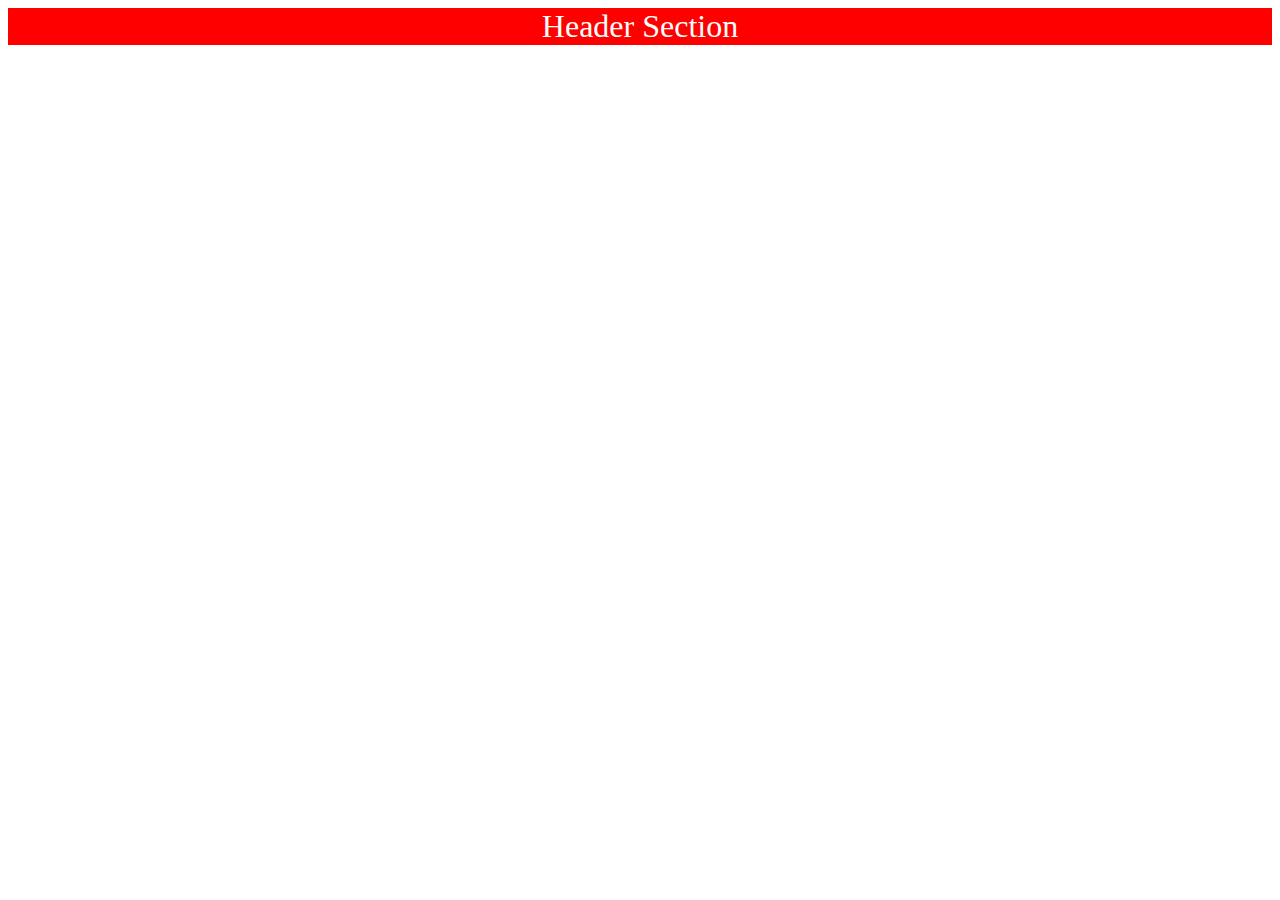
==== 01-css-methods/index.html @ 0832da0e "Created a home file with a div containing the section name Imported external CSS for styling Styled " ====
<!DOCTYPE html>

<html lang="en">
    <head>
        <meta charset="UTF-8">
        <link rel="stylesheet" href="./style/styles.css">
    </head>

    <body>
        <div class="header">Header Section</div>
    </body>

</html>
---- 01-css-methods/style/styles.css ----
div {
    color: white;
    background-color: red;
    font-size: 32px;
    text-align: center;   
}
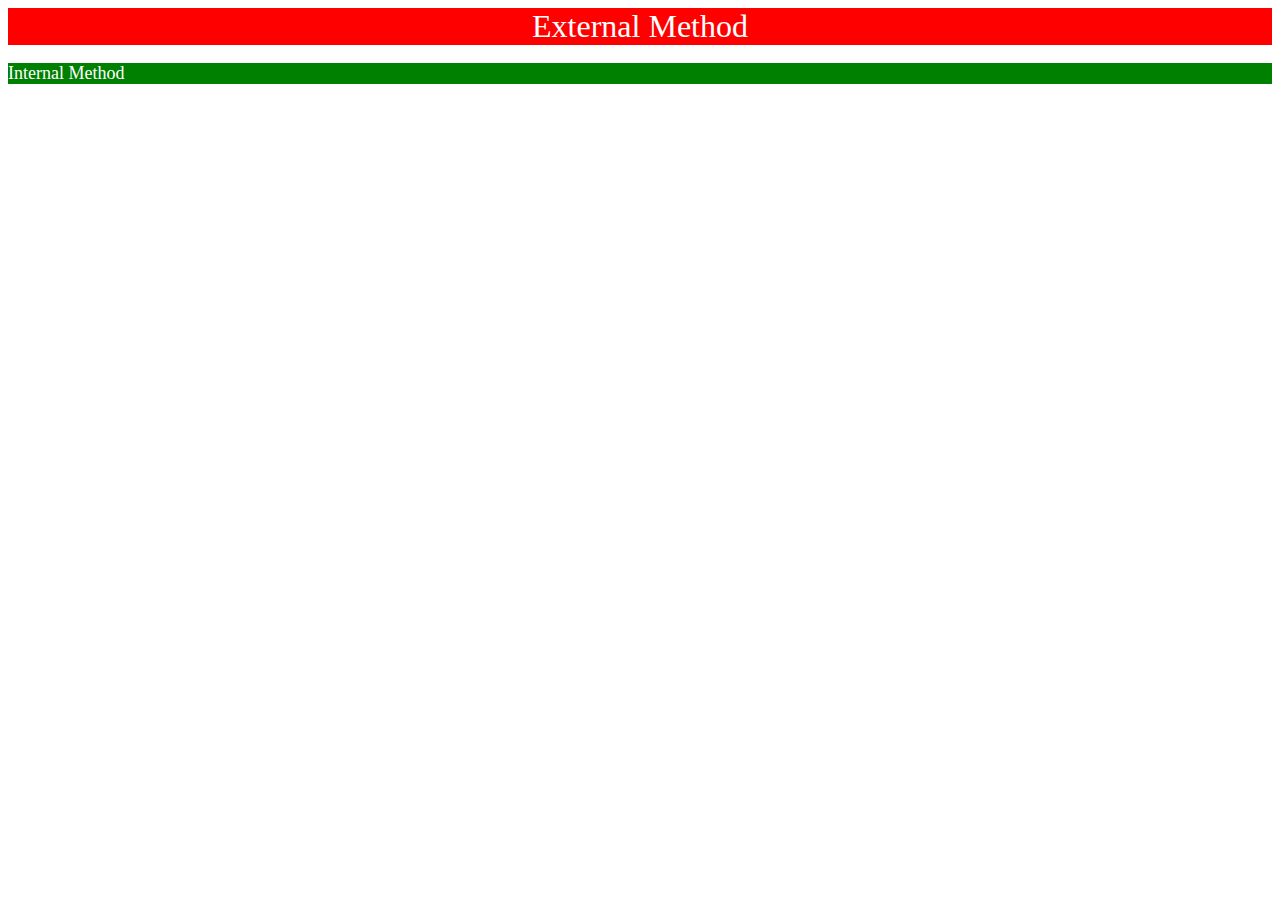
==== commit 77172bfd: "Implemented internal method Styled background and text color" ====
--- a/01-css-methods/index.html
+++ b/01-css-methods/index.html
@@ -3,11 +3,19 @@
 <html lang="en">
     <head>
         <meta charset="UTF-8">
-        <link rel="stylesheet" href="./style/styles.css">
+        <link rel="stylesheet" href="./styles.css">
+        <style>
+            p {
+                color: white;
+                background-color: green;
+                font-size: 18px;
+            }
+        </style>
     </head>
 
     <body>
-        <div class="header">Header Section</div>
+        <div class="header">External Method</div>
+        <p>Internal Method</p>
     </body>
 
 </html>--- a/01-css-methods/styles.css
+++ b/01-css-methods/styles.css
@@ -0,0 +1,6 @@
+div {
+    color: white;
+    background-color: red;
+    font-size: 32px;
+    text-align: center;   
+}
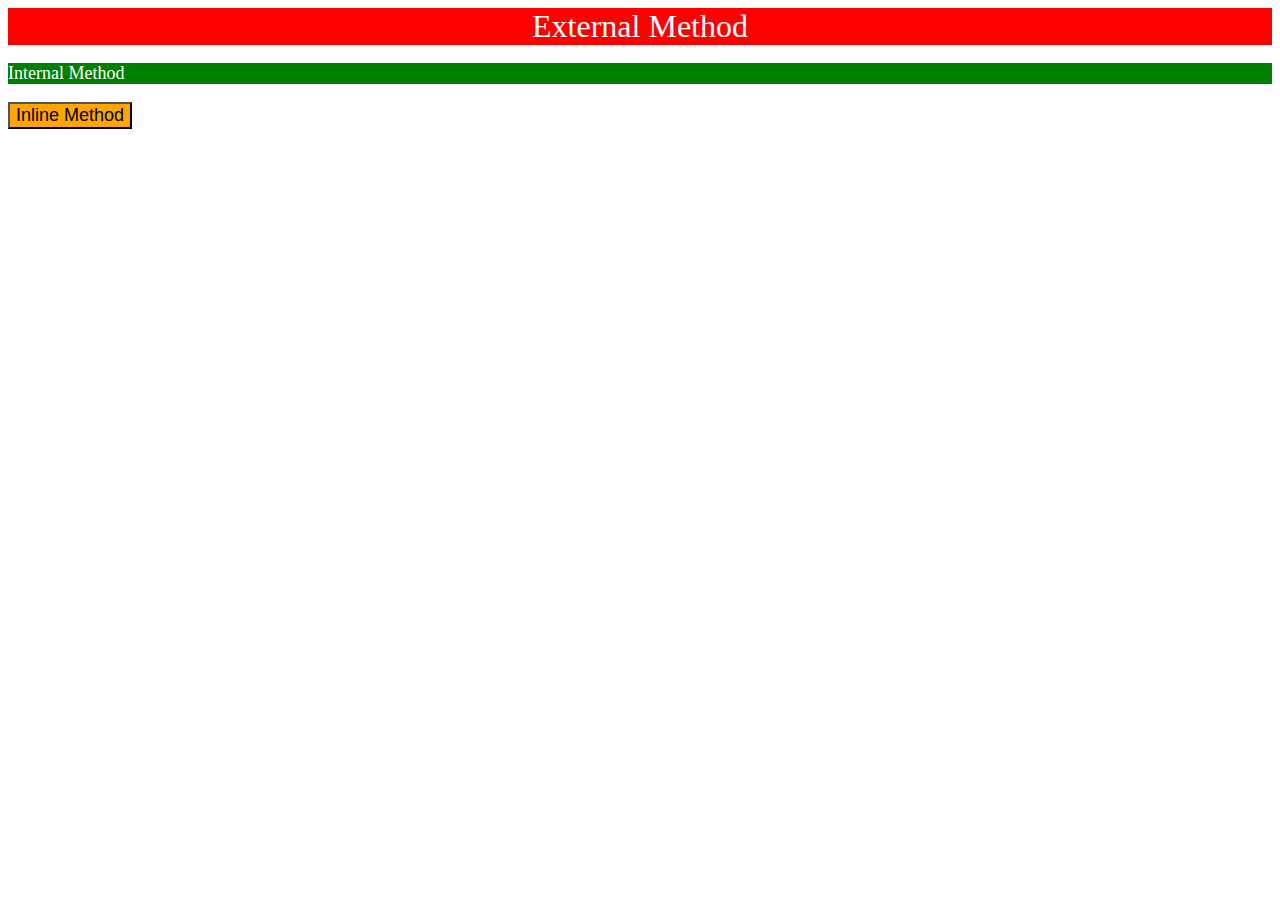
==== commit ab42bbad: "Implemented inline method Created a button element" ====
--- a/01-css-methods/index.html
+++ b/01-css-methods/index.html
@@ -16,6 +16,7 @@
     <body>
         <div class="header">External Method</div>
         <p>Internal Method</p>
+        <button style="background-color: orange; font-size: 18px;">Inline Method</button>
     </body>
 
 </html>